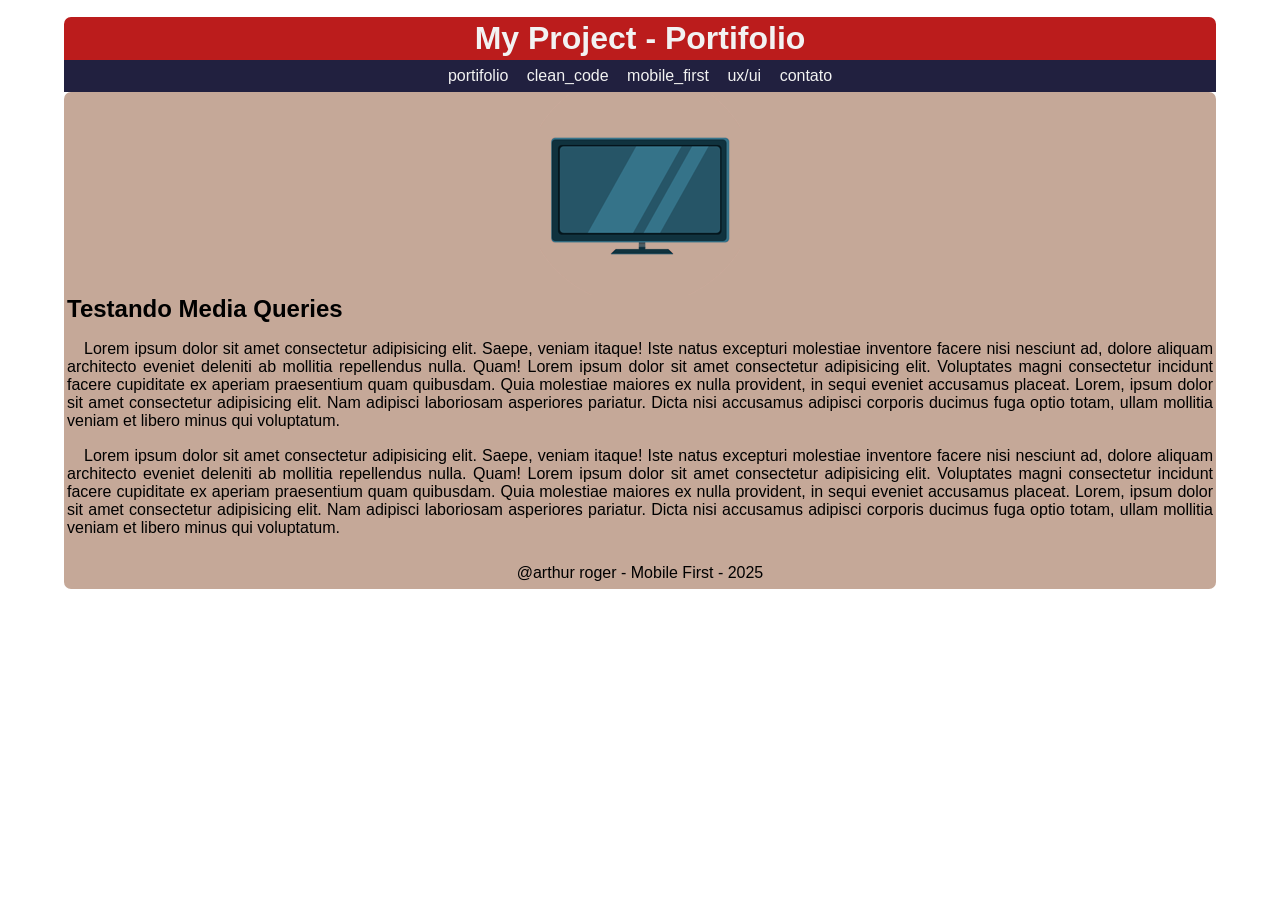
==== portifolio/index.html @ b3ca4b13 "Add files via upload" ====
<!DOCTYPE html>
<html lang="pt-br">

<head>
    <meta charset="UTF-8">
    <meta name="viewport" content="width=device-width, initial-scale=1.0">
    <title>mobile_firt_1.1.0</title>
    <link rel="shortcut icon" href="./img/favicon.png" type="image/x-icon">
    <!-- <link rel="stylesheet" href="/css/styles_mobile_menu.css"> -->
     <link rel="stylesheet" href="./css/style-mq.css">
    <link rel="stylesheet"
        href="https://fonts.googleapis.com/css2?family=Material+Symbols+Outlined:opsz,wght,FILL,GRAD@24,400,0,0" />

    <!-- Na sequencia de acima para baixo: colocado como favicon; 
         link para o css do menu mobile; link para o css do google fonts -->

</head>

<!-- Criado uma função para quando o tamanho da tela for menor que 768px,
  o menu mobile será ativado -->

<body onresize="mudouTamanho()">
    <header>
        <h1>My Project - Portifolio</h1>
    </header>
    <!-- Usando o google icons o menu é criado, junto com uma função usado no
      javascript para exibir o menu burger no evento de onclik-->
    <span id="burger" class="material-symbols-outlined" onclick="clickMenu()">
        menu
    </span>
    <!-- Todos os links do menu pertence ao um conteiner com uma lista não numerada
     e um id para ser usado no Medias Queries-->

    <menu id="itens">
        <ul>
            <li><a href="#">portifolio</a></li>
            <li><a href="#"> clean_code</a></li>
            <li><a href="#">mobile_first</a></li>
            <li><a href="#">ux/ui</a></li>
            <li><a href="#">contato</a></li>
        </ul>
    </menu>

    <!-- Todas as imagens são oculta pelo atributo none, e a cada mudança de resolução
      de tela será exibido somente as imagens que pertence a cada tela-->
    <main>
        <img src="./img/icon-phone.png" alt="teste com celular" id="mobile">

        <img src="./img/icon-tablet.png" alt="teste com celular" id="tablet">

        <img src="./img/icon-print.png" alt="versão impressora" id="print">

        <img src="./img/icon-pc.png" alt="teste com desktop" id="pc">

        <img src="./img/icon-tv.png" alt="teste com smart tv" id="tv">

        <!-- Dentro  do main foi criado um div com um id para ser usado no Medias Queries
         e dentro dele foi criado um div com um id para ser usado no Medias Queries
         onde a estrutura article será redimencionada para cada visualização de tela-->

        <article>
            <h2>Testando Media Queries</h2>
            <p>
                Lorem ipsum dolor sit amet consectetur adipisicing elit. Saepe, veniam itaque! Iste
                natus excepturi molestiae
                inventore facere nisi nesciunt ad, dolore aliquam architecto eveniet deleniti ab mollitia repellendus
                nulla.
                Quam! Lorem ipsum dolor sit amet consectetur adipisicing elit. Voluptates magni consectetur incidunt
                facere
                cupiditate ex aperiam praesentium quam quibusdam. Quia molestiae maiores ex nulla provident, in sequi
                eveniet
                accusamus placeat. Lorem, ipsum dolor sit amet consectetur adipisicing elit. Nam adipisci laboriosam
                asperiores
                pariatur. Dicta nisi accusamus adipisci corporis ducimus fuga optio totam, ullam mollitia veniam et
                libero minus
                qui voluptatum.
            </p>

            <p>
                Lorem ipsum dolor sit amet consectetur adipisicing elit. Saepe, veniam itaque! Iste
                natus excepturi molestiae
                inventore facere nisi nesciunt ad, dolore aliquam architecto eveniet deleniti ab mollitia repellendus
                nulla.
                Quam! Lorem ipsum dolor sit amet consectetur adipisicing elit. Voluptates magni consectetur incidunt
                facere
                cupiditate ex aperiam praesentium quam quibusdam. Quia molestiae maiores ex nulla provident, in sequi
                eveniet
                accusamus placeat. Lorem, ipsum dolor sit amet consectetur adipisicing elit. Nam adipisci laboriosam
                asperiores
                pariatur. Dicta nisi accusamus adipisci corporis ducimus fuga optio totam, ullam mollitia veniam et
                libero minus
                qui voluptatum.
            </p>

        </article>

    </main>

    <footer>
        <p>
            @arthur roger - Mobile First - 2025
        </p>
    </footer>
    <!--  -->
    <script>
        /*
        verifica se o tamanho da tela mudou para menor de 768px para assim aplicar o estilo
        deixando assim o menu estatico oculto e bloqueado para visualizar
        */
        function mudouTamanho() {
            if (window.innerWidth >= 768) {
                //itens.style.display = 'inline-block'
                itens.style.display = 'block'
            } else {
                itens.style.display = 'none'
            }
        }

        //exibir o menu burger em tela menor
        /*
        Ao clicar no menu, bloqueado (block) caso esteja deve ser exibido (none) e vice versa
        mas deixando assim oculto o menu com o "id=burger"
        */
        function clickMenu() {
            if (itens.style.display == 'block') {
                itens.style.display = 'none'
            } else {
                itens.style.display = 'block'
            }
        }
    </script>

</body>

</html>
---- portifolio/css/style-mq.css ----
@charset "utf-8";

/* Criando um mobile-first
https://paletadecores.com/paleta/21203f/fff1ce/e7bfa5/c5a898/4b3c5d/
https://www.w3schools.com/howto/howto_css_media_query_breakpoints.asp
    device breakpoints
     mobile 600 px 
     tablet 768 px
     desktop 992 px
     smart_tv 1200 px

*/

:root {
    --maincolor: #bb1c1c;
    --seccolor: #21203f;
    --destcolor: #ffe7c1;
    /* Não pode ser a cor Black #000000;*/
    --colortxt: #0d0d0d;
    /* Não pode ser a cor White #ffffff;*/
    --colortext2: #f2f2f2;
}

* {
    margin: 0;
    padding: 0;
    /* calcular a borda em relação ao tamanho.*/
    box-sizing: border-box;
    font-family: Arial, Helvetica, sans-serif;

}

/* Definir o tamanho da tela sempre forçando o não extender a tela */
html {
    height: 100vh;
}

/* Definição  do tamanho da tela */
body {
    font-family: Arial, sans-serif;
    background-image: linear-gradient(to bottom, var(--destcolor), var(--maincolor));
    background-repeat: no-repeat;
    background-position: top;
    /* background-attachment: scroll; */
    background-attachment: fixed;

}

header {
    background-color: var(--maincolor);
    margin-top: 3px;
    border-radius: 7px 7px 0px 0px;
    width: 90vw;
    margin: auto;
}

header>h1 {
    text-align: center;
    color: var(--colortext2);
    padding: 3px;
    text-shadow: var(--colortext1) 1px 1px 10px;
    margin-top: 17px;

}

#burger {
    background-color: var(--maincolor);
    display: block;
    color: var(--colortext2);
    text-align: center;
    margin: auto;
    padding: 7px;
    width: 90vw;
    cursor: pointer;
}

#burger:hover {
    background-color: var(--seccolor);
}

menu {
    color: var(--colortext2);
    text-align: center;
    width: 90vw;
    margin: auto;
}

menu>ul {
    list-style-type: none;
}

menu>ul>li>a {
    display: block;
    padding: 7px;
    text-decoration: none;
    text-align: center;
    background-color: var(--seccolor);
    border-radius: 0px 0px 0px 0px;
    color: var(--colortext2);
    margin: auto;

}

menu>ul>li>a:hover {
    background-color: var(--maincolor);
    color: var(--colortext2);
    text-decoration: none;
}


main {
    background-color: #c5a898;
    width: 90vw;
    margin: auto;
    border-radius: 7px 7px 0px 0px;
    margin-top: 7px;
    padding: 3px;

}

article>h2 {
    padding-bottom: 17px;

}

article>p {
    text-align: justify;
    margin-bottom: 17px;
    text-indent: 17px;

}

footer {
    background-color: #c5a898;
    text-align: center;
    border-radius: 0px 0px 7px 7px;
    width: 90vw;
    padding: 7px;
    margin: auto;
}


/* configuração e definição de imagens para mobile-first */
img {
    display: block;
    /* tela esta visivel, hidden, none */
    margin: auto;
}

img#mobile {
    display: block;
}

img#tablet {
    display: none;
}

img#print {
    display: none;
}

img#pc {
    display: none;
}

img#tv {
    display: none;
}



/* media para tablet com  largura de tela menor que 768px para o maior de 992px
onde sera modificado as medidas do menu, menu lista, main > article onde o menu
deve estar bloqueado seguindo as margens e cor de fundo dos elementos e 
deixando assim o menu burger oculto, forçando assim o menu aparecendo inline-block
(na horizontal) e sua exibição de imagens */

@media screen and (min-width: 768px) and (max-width: 992px) {
    body {
        background-image:url("/img/back-tablet.jpg");

    }

    #burger {
        display: none;
    }


    menu {
        display: block;
        width: 90vw;
        margin: auto;
        background-color: #21203f;
    }

    menu>ul>li {
        display: inline-block;
        background-color: #21203f;

    }

    main {
        width: 90vw;
        margin: auto;
    }

    article>h2 {
        padding-bottom: 17px;
        width: 90vw;
        margin: auto;
    }

    article>p {
        text-align: justify;
        margin-bottom: 17px;
        text-indent: 17px;
    }

    footer {
        width: 90vw;
        margin: auto;
    }

    img#mobile {
        display: none;
    }

    img#tablet {
        display: block;
    }

    img#print {
        display: none;
    }

    img#pc {
        display: none;
    }

    img#tv {
        display: none;
    }
}


/* media para pc com  largura de tela menor que 992px para o maior de 1200px
onde sera modificado as medidas do menu, menu lista, main > article onde o menu
deve estar bloqueado seguindo as margens e cor de fundo dos elementos e 
deixando assim o menu burger oculto, forçando assim o menu aparecendo inline-block
(na horizontal) e sua exibição de imagens */

@media screen and (min-width: 993px) and (max-width: 1200px) {
    body {
        background-image:url("/img/back-pc.jpg");
    }

    #burger {
        display: none;
    }

    menu {
        display: block;
        background-color: #21203f;
    }

    menu>ul>li {
        display: inline-block;
        background-color: #21203f;
    }

    main {
        width: 90vw;
        margin: auto;
    }

    article>h2 {
        padding-bottom: 17px;
    }

    article>p {
        text-align: justify;
        margin-bottom: 17px;
        text-indent: 17px;
    }

    footer {
        width: 90vw;
        margin: auto;
    }

    img#mobile {
        display: none;
    }

    img#tablet {
        display: none;
    }

    img#print {
        display: none;
    }

    img#pc {
        display: block;
    }

    img#tv {
        display: none;
    }
}

/* media para smart_tv com  largura de tela menor que 992px para o maior de 1200px
onde sera modificado as medidas do menu, menu lista, main > article onde o menu
deve estar bloqueado seguindo as margens e cor de fundo dos elementos e 
deixando assim o menu burger oculto, forçando assim o menu aparecendo inline-block
(na horizontal) e sua exibição de imagens */

@media screen and (min-width: 1201px) {
    body {
        background-image:url("/img/back-tv.jpg");
        background-repeat: repeat-x;
        background-attachment: fixed;
    }

    #burger {
        display: none;
    }

    menu {
        display: block;
        background-color: #21203f;
    }

    menu>ul>li {
        display: inline-block;
        background-color: #21203f;
    }

    main {
        width: 90vw;
        margin: auto;
    }

    article>h2 {
        padding-bottom: 17px;
    }

    article>p {
        text-align: justify;
        margin-bottom: 17px;
        text-indent: 17px;
    }

    footer {
        width: 90vw;
        margin: auto;
    }

    img#mobile {
        display: none;
    }

    img#tablet {
        display: none;
    }

    img#print {
        display: none;
    }

    img#pc {
        display: none;
    }

    img#tv {
        display: block;
    }
}
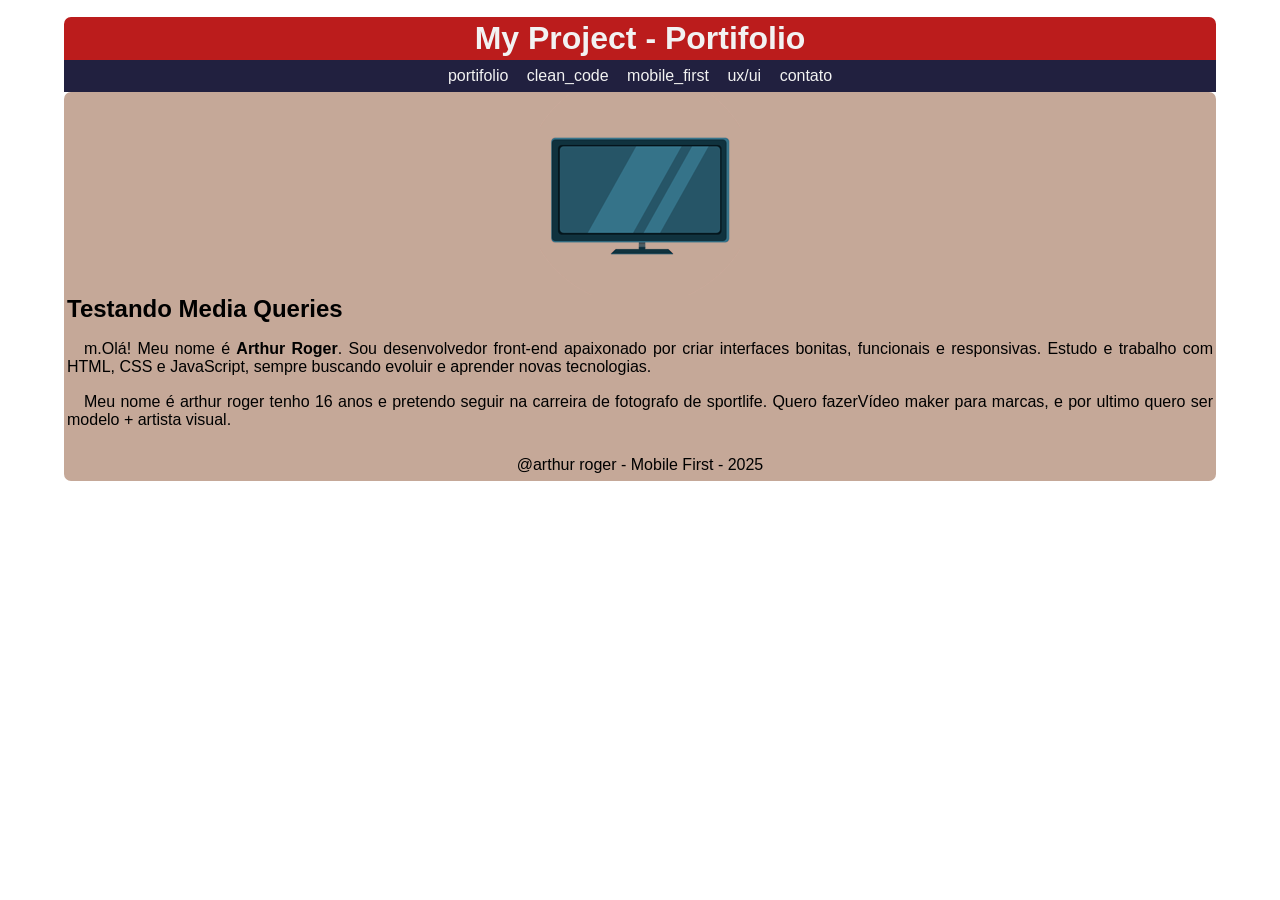
==== commit 7ab2ad73: "Update index.html" ====
--- a/portifolio/index.html
+++ b/portifolio/index.html
@@ -61,35 +61,15 @@
         <article>
             <h2>Testando Media Queries</h2>
             <p>
-                Lorem ipsum dolor sit amet consectetur adipisicing elit. Saepe, veniam itaque! Iste
-                natus excepturi molestiae
-                inventore facere nisi nesciunt ad, dolore aliquam architecto eveniet deleniti ab mollitia repellendus
-                nulla.
-                Quam! Lorem ipsum dolor sit amet consectetur adipisicing elit. Voluptates magni consectetur incidunt
-                facere
-                cupiditate ex aperiam praesentium quam quibusdam. Quia molestiae maiores ex nulla provident, in sequi
-                eveniet
-                accusamus placeat. Lorem, ipsum dolor sit amet consectetur adipisicing elit. Nam adipisci laboriosam
-                asperiores
-                pariatur. Dicta nisi accusamus adipisci corporis ducimus fuga optio totam, ullam mollitia veniam et
-                libero minus
-                qui voluptatum.
+             m.Olá! Meu nome é <strong>Arthur Roger</strong>. Sou desenvolvedor front-end 
+            apaixonado por criar interfaces bonitas, funcionais e responsivas. 
+            Estudo e trabalho com HTML, CSS e JavaScript, sempre buscando evoluir e aprender novas tecnologias.
+        </p>
             </p>
 
-            <p>
-                Lorem ipsum dolor sit amet consectetur adipisicing elit. Saepe, veniam itaque! Iste
-                natus excepturi molestiae
-                inventore facere nisi nesciunt ad, dolore aliquam architecto eveniet deleniti ab mollitia repellendus
-                nulla.
-                Quam! Lorem ipsum dolor sit amet consectetur adipisicing elit. Voluptates magni consectetur incidunt
-                facere
-                cupiditate ex aperiam praesentium quam quibusdam. Quia molestiae maiores ex nulla provident, in sequi
-                eveniet
-                accusamus placeat. Lorem, ipsum dolor sit amet consectetur adipisicing elit. Nam adipisci laboriosam
-                asperiores
-                pariatur. Dicta nisi accusamus adipisci corporis ducimus fuga optio totam, ullam mollitia veniam et
-                libero minus
-                qui voluptatum.
+            <p> Meu nome é arthur roger tenho 16 anos e pretendo seguir na carreira de fotografo de sportlife. Quero fazerVídeo maker para marcas, e por ultimo quero ser modelo + artista visual.
+
+            <p> 
             </p>
 
         </article>
@@ -132,4 +112,5 @@
 
 </body>
 
-</html>+
+</html>
